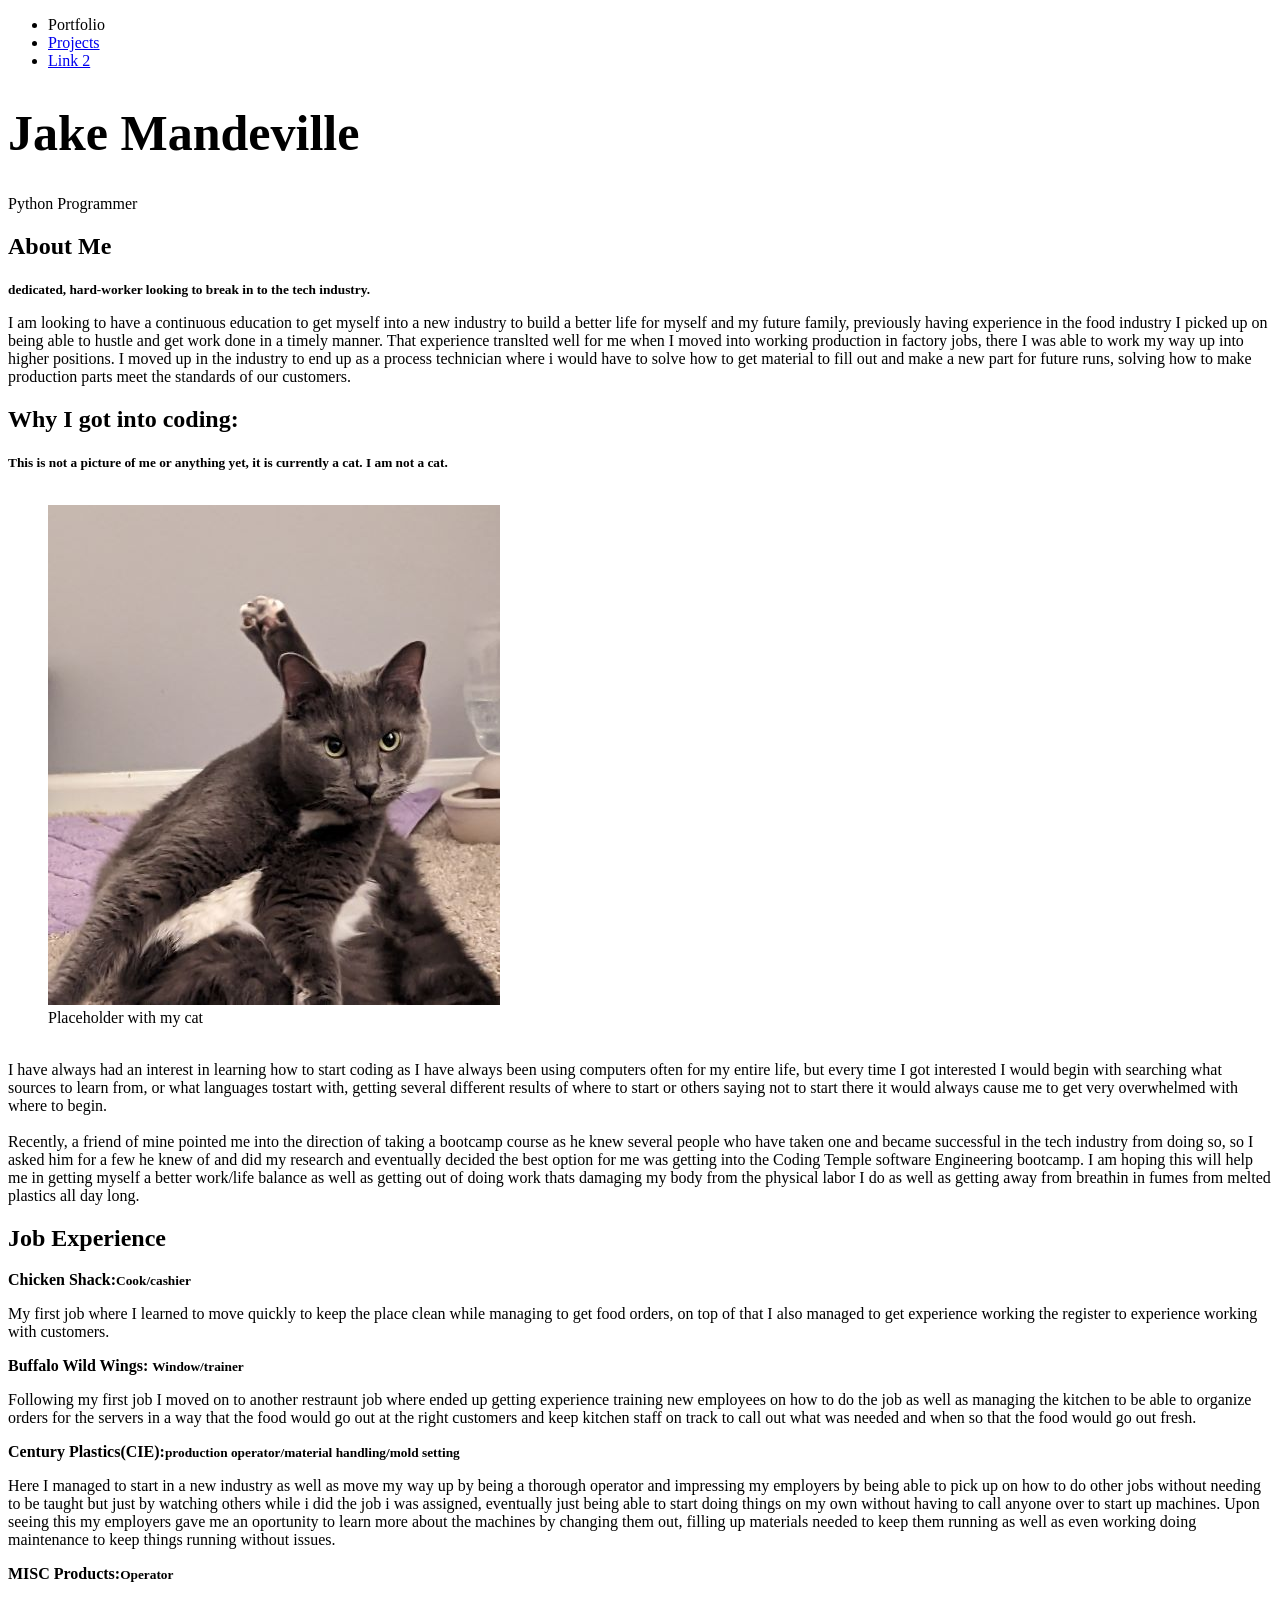
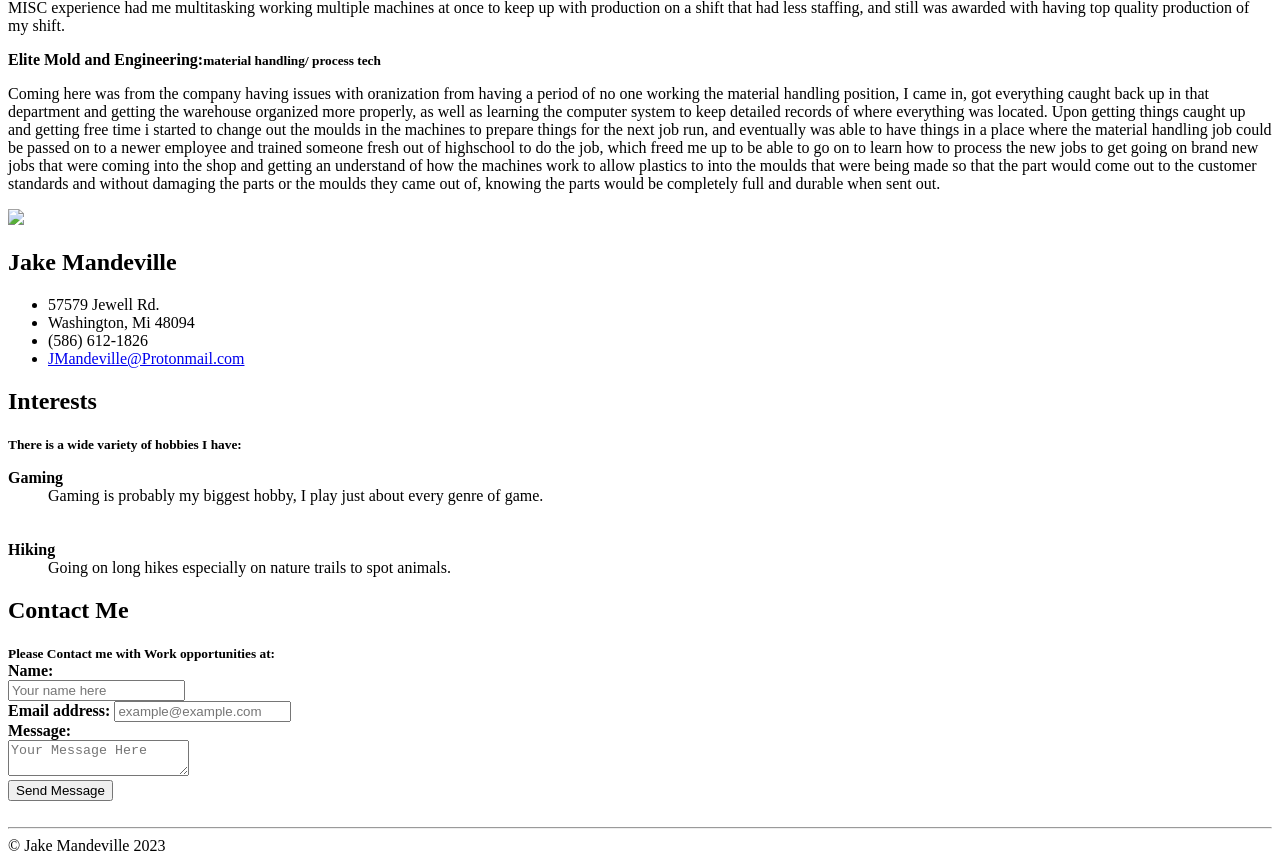
==== PortfolioSite.html @ 8d2fa227 "first commit" ====
<!DOCTYPE html>
<html lang="en">
<head>
    <meta charset="UTF-8">
    <meta name="viewport" content="width=device-width, initial-scale=1.0">
    <title>Jake's Portfolio</title>
    <link rel="stylesheet" href="css/main.css">
</head>
<body>
    <nav>
        <ul>
            <li>Portfolio</li>
            <li><a href="projects.html">Projects</a></li>
            <li><a href="page2.html">Link 2</a></li>
        </ul>
    </nav>
    <div class="hero-image">
        <div class="hero-text">
            <h1 style="font-size: 50px;">Jake Mandeville</h1>
            <p>Python Programmer</p>
        </div>
    </div>

    <main>
        <div id="main">
            <article class="main-articles">
                <h1>About Me</h1>
                <strong><small>dedicated, hard-worker looking to break in to 
                    the tech industry.</small></strong>
                <p>I am looking to have a continuous education to get myself 
                    into a new industry to build a better life for myself and 
                    my future family, previously having experience in the food 
                    industry I picked up on being able to hustle and get work 
                    done in a timely manner. That experience translted well 
                    for me when I moved into working production in factory 
                    jobs, there I was able to work my way up into 
                    higher positions. I moved up in the industry to end up 
                    as a process technician where i would have to solve 
                    how to get material to fill out and make a new part 
                    for future runs, solving how to make production parts 
                    meet the standards of our customers.
                </p>
            </article>
            <article class="main-articles">
                <h1>Why I got into coding: </h1>
                <strong><small>This is not a picture of me or anything yet, 
                    it is currently a cat. I am not a cat.
                </small></strong>
                <figure>
                    <br>
                    <img src="images/Melon leg.jpg" id="catleg">
                    <figcaption> Placeholder with my cat</figcaption>
                    <br>
                </figure>
                <p>I have always had an interest in learning how to start
                    coding as I have always been using computers often for my
                    entire life, but every time I got interested I would begin 
                    with searching what sources to learn from, or what languages 
                    tostart with, getting several different results of where to
                    start or others saying not to start there it would always
                    cause me to get very overwhelmed with where to begin. 
                    <br><br>
                    Recently, a friend of mine pointed me into the direction
                    of taking a bootcamp course as he knew several people who 
                    have taken one and became successful in the tech industry 
                    from doing so, so I asked him for a few he knew of and did
                    my research and eventually decided the best option for me
                    was getting into the Coding Temple software Engineering
                    bootcamp. I am hoping this will help me in getting myself
                    a better work/life balance as well as getting out of doing
                    work thats damaging my body from the physical labor I do as
                    well as getting away from breathin in fumes from melted
                    plastics all day long.
                </p>
            </article>
            <article class="main-articles">
                <h1>Job Experience</h1>
                <strong>Chicken Shack:<small>Cook/cashier</small></strong>
                <p>My first job where I learned to move quickly to keep the
                     place clean while managing to get food orders, on top of
                      that I also managed to get experience working the 
                      register to experience working with customers.</p>

                <strong>Buffalo Wild Wings: <small>Window/trainer</small></strong>
                <p>Following my first job I moved on to another restraunt job 
                    where ended up getting experience training new employees 
                    on how to do the job as well as managing the kitchen to 
                    be able to organize orders for the servers in a way that 
                    the food would go out at the right customers and keep 
                    kitchen staff on track to call out what was needed and 
                    when so that the food would go out fresh.</p>
                <strong>Century Plastics(CIE):<small>production 
                    operator/material handling/mold setting</small></strong>
                <p>Here I managed to start in a new industry as well as move 
                    my way up by being a thorough operator and impressing my 
                    employers by being able to pick up on how to do other jobs 
                    without needing to be taught but just by watching others 
                    while i did the job i was assigned, eventually just 
                    being able to start doing things on my own without having 
                    to call anyone over to start up machines. Upon seeing this
                    my employers gave me an oportunity to learn more about 
                    the machines by changing them out, filling up materials 
                    needed to keep them running as well as even working doing 
                    maintenance to keep things running without issues.</p>

                <strong>MISC Products:<small>Operator</small></strong>
                <p>MISC experience had me multitasking working multiple 
                    machines at once to keep up with production on a shift 
                    that had less staffing, and still was awarded with having 
                    top quality production of my shift.</p>

                <strong> Elite Mold and Engineering:<small>material 
                    handling/ process tech</small></strong>
                <p>Coming here was from the company having issues with 
                    oranization from having a period of no one working 
                    the material handling position, I came in, got everything 
                    caught back up in that department and getting the 
                    warehouse organized more properly, as well as learning the 
                    computer system to keep detailed records of where 
                    everything was located. Upon getting things caught 
                    up and getting free time i started to change out the 
                    moulds in the machines to prepare things for the next job 
                    run, and eventually was able to have things in a place 
                    where the material handling job could be 
                    passed on to a newer employee and trained someone fresh 
                    out of highschool to do the job, which freed me up to be 
                    able to go on to learn how to process the new jobs to get 
                    going on brand new jobs that were coming into the shop and 
                    getting an understand of how the machines work to allow 
                    plastics to into the moulds that were being made so that 
                    the part would come out to the customer standards and 
                    without damaging the parts or the moulds they came out of, 
                    knowing  the parts would be completely full and durable 
                    when sent out.
                </p>
            </article>
        </div>
        <div id="side">
            <article class="side-articles" id="profile">
                <img id="profile-image" src="images/Penny Snowball.jpg">
                <div id="profile-details">
                    <h2>Jake Mandeville</h2>
                    <ul>
                        <li>57579 Jewell Rd.</li>
                        <li>Washington, Mi 48094</li>
                        <li>(586) 612-1826</li>
                        <li><a href="mailto:JMandeville@protonmail.com">JMandeville@Protonmail.com</a></li>
                    </ul>
                </div>
            </article>
            <article class="side-articles">
                <h1>Interests</h1>
                    <strong><small>There is a wide variety
                        of hobbies I have:
                    </small></strong>
                    <dl>
                        <dt><strong>Gaming</strong></dt>
                        <dd>Gaming is probably my biggest hobby, 
                            I play just about every genre of game.
                        </dd>
                        <br><br>
                        <dt><strong>Hiking</strong></dt>
                        <dd>Going on long hikes especially on nature trails
                            to spot animals.
                        </dd>
                        </dd>
                    </UL>
            </article>
            <article class="side-articles">
                <h1>Contact Me</h1>
                <strong><small> Please Contact me with Work opportunities at:</small></strong>
                <br>
                <form action="/submit-form" method="POST">
                    <label for="name"><strong>Name:</strong></label>
                    <br>
                    <input type="text" id="name" placeholder="Your name here">
                    <br>
                    <label for="your email"><strong>Email address:</strong></label>
                    <input type="email" id="email" name="email" Placeholder="example@example.com">
                    <br>
                    <label for="body"><Strong>Message:</Strong></label>
                    <br>
                    <textarea id="body" placeholder="Your Message Here"></textarea><br>
                    <input type="submit" id="sendmessage" value="Send Message">
                </form><br>
           </article>
        </div>
    </main>
    <footer>
        <hr>
        <div>
            &copy Jake Mandeville 2023
        </div>
    </footer>
</body>
</html>
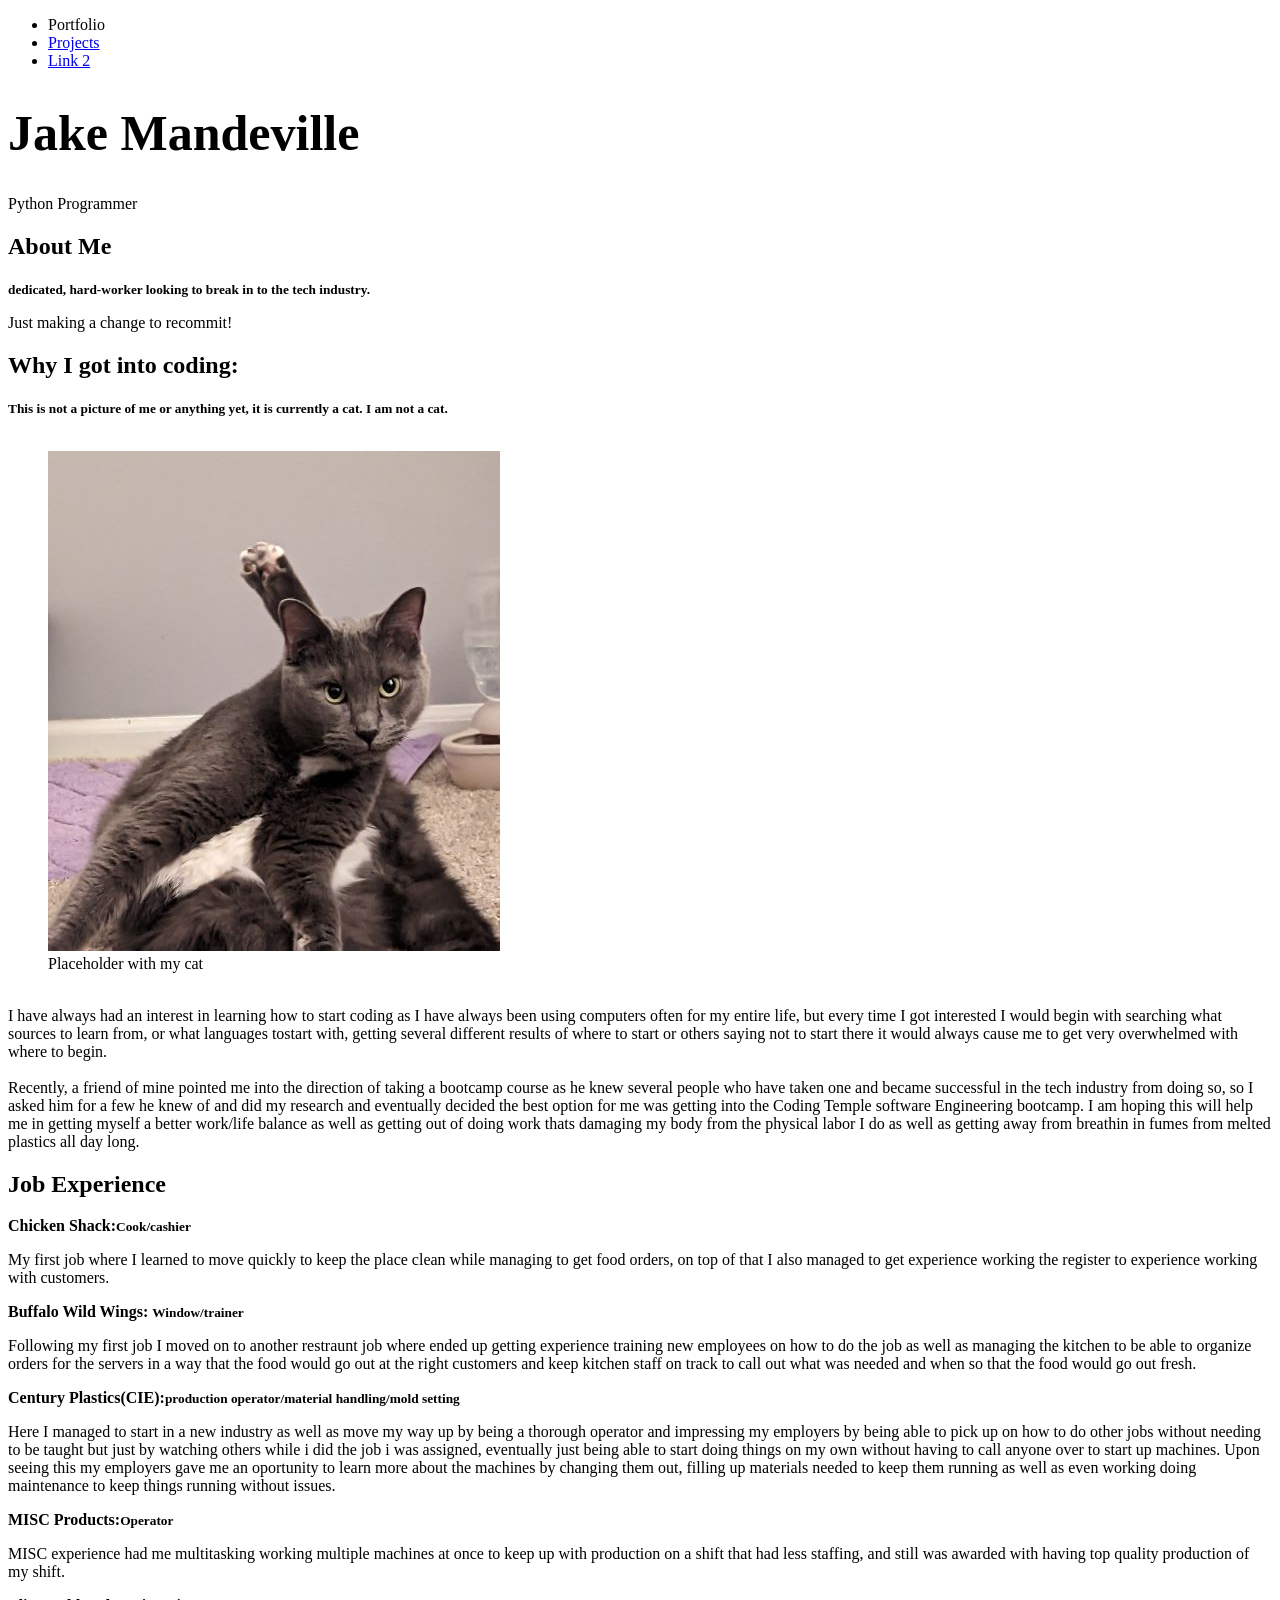
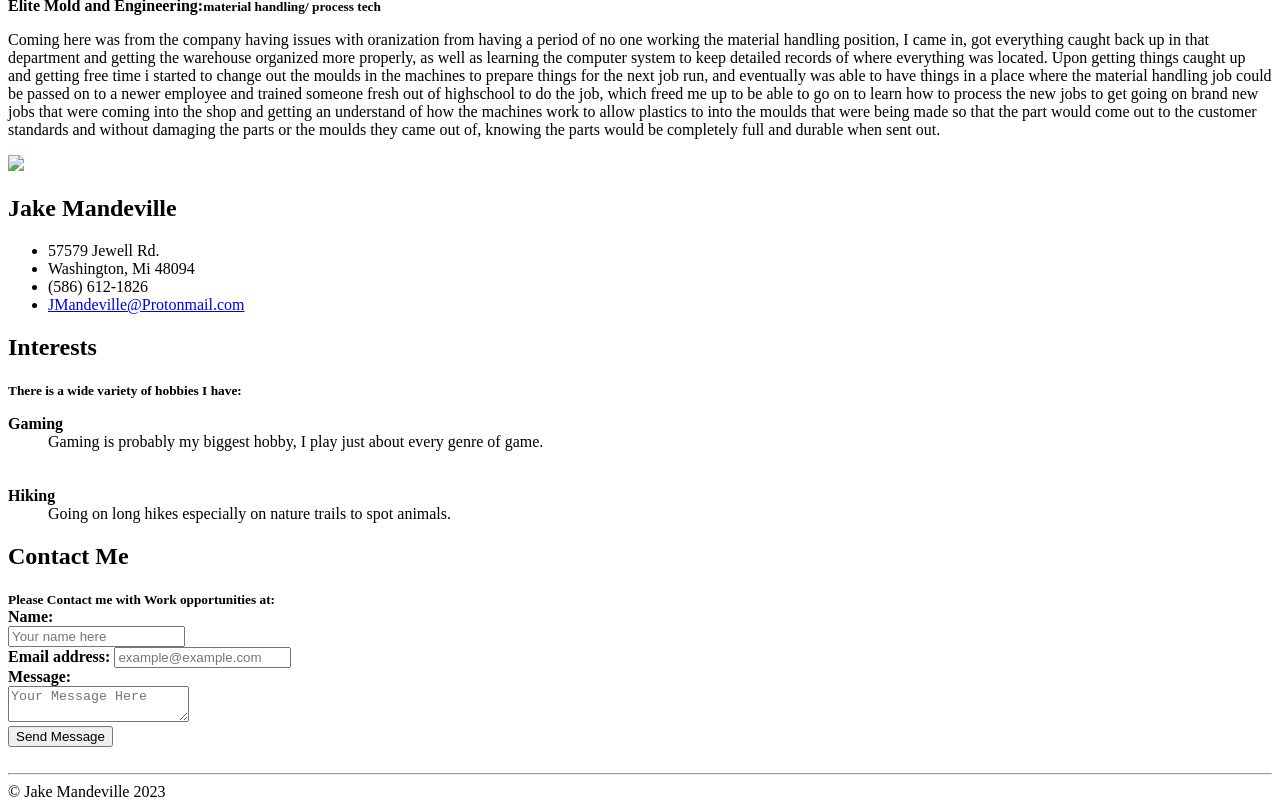
==== commit 5a088e53: "recommit" ====
--- a/PortfolioSite.html
+++ b/PortfolioSite.html
@@ -27,18 +27,7 @@
                 <h1>About Me</h1>
                 <strong><small>dedicated, hard-worker looking to break in to 
                     the tech industry.</small></strong>
-                <p>I am looking to have a continuous education to get myself 
-                    into a new industry to build a better life for myself and 
-                    my future family, previously having experience in the food 
-                    industry I picked up on being able to hustle and get work 
-                    done in a timely manner. That experience translted well 
-                    for me when I moved into working production in factory 
-                    jobs, there I was able to work my way up into 
-                    higher positions. I moved up in the industry to end up 
-                    as a process technician where i would have to solve 
-                    how to get material to fill out and make a new part 
-                    for future runs, solving how to make production parts 
-                    meet the standards of our customers.
+                <p>Just making a change to recommit!
                 </p>
             </article>
             <article class="main-articles">
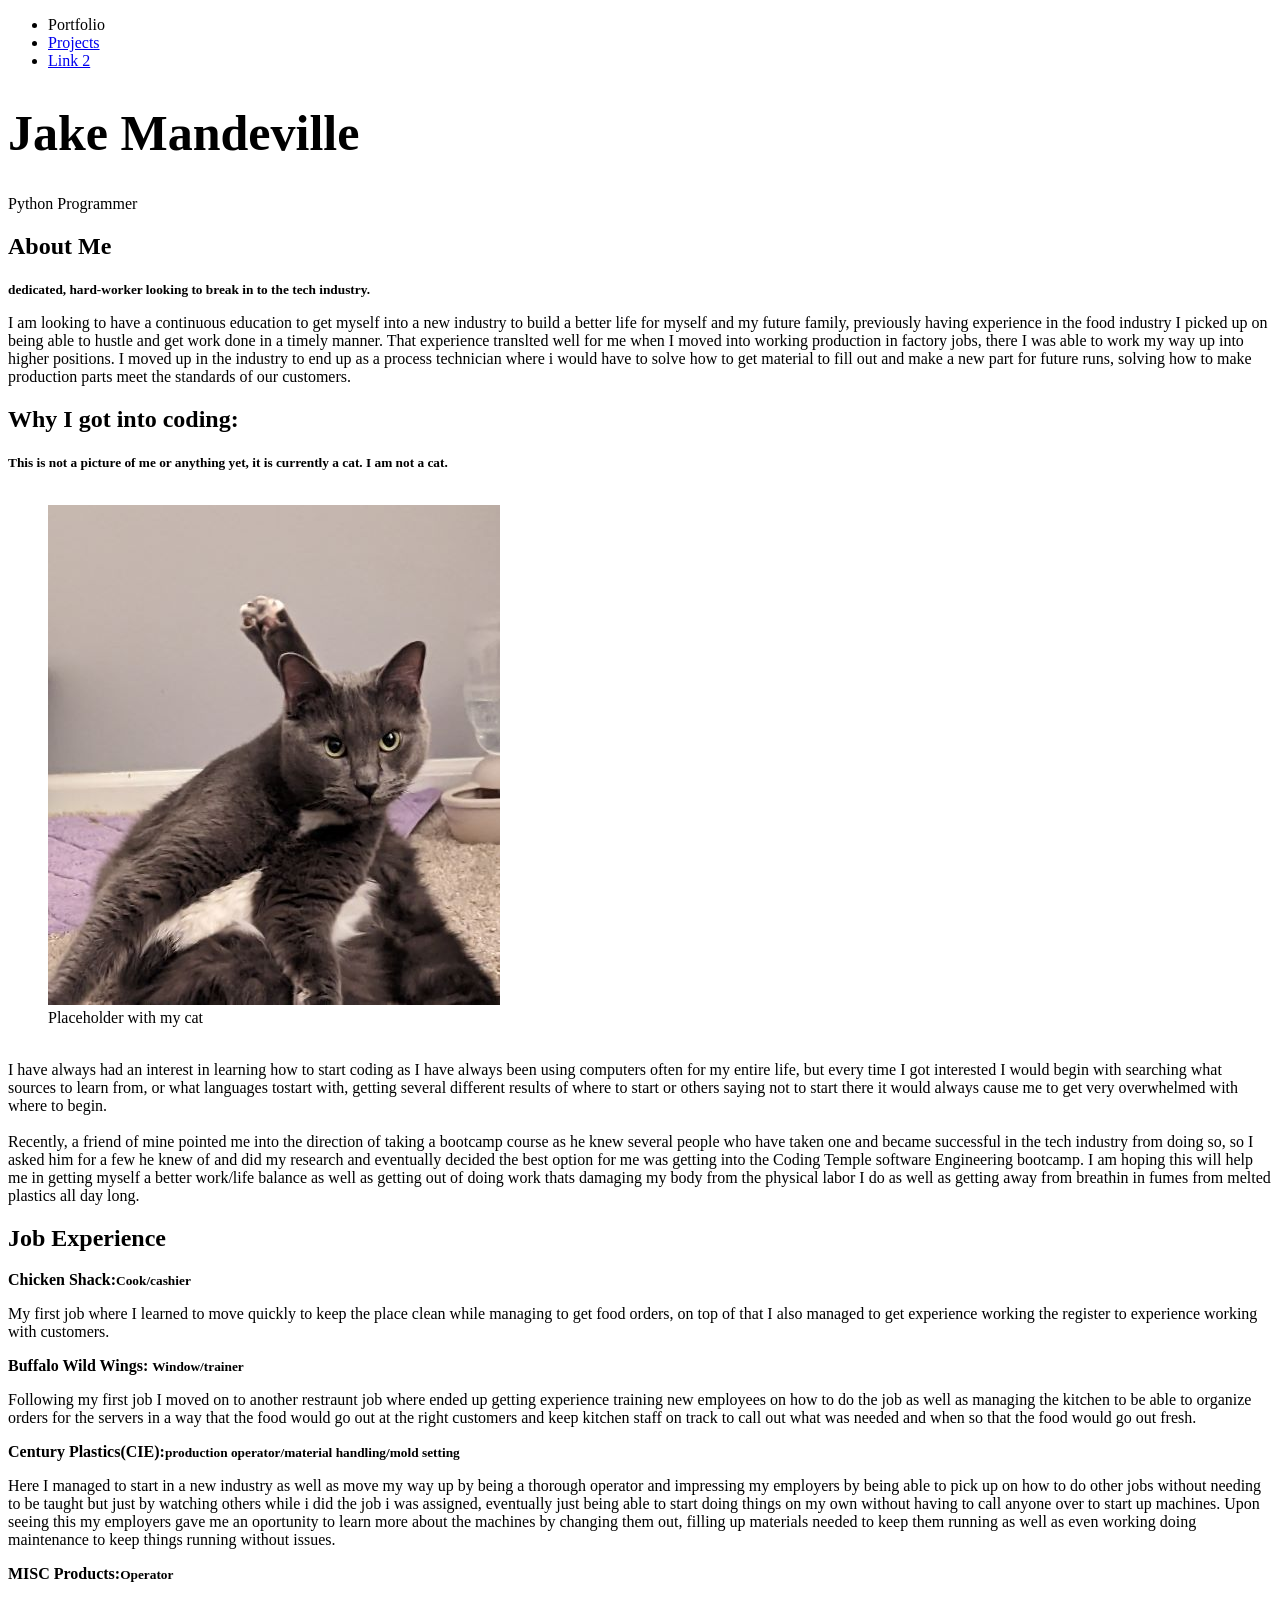
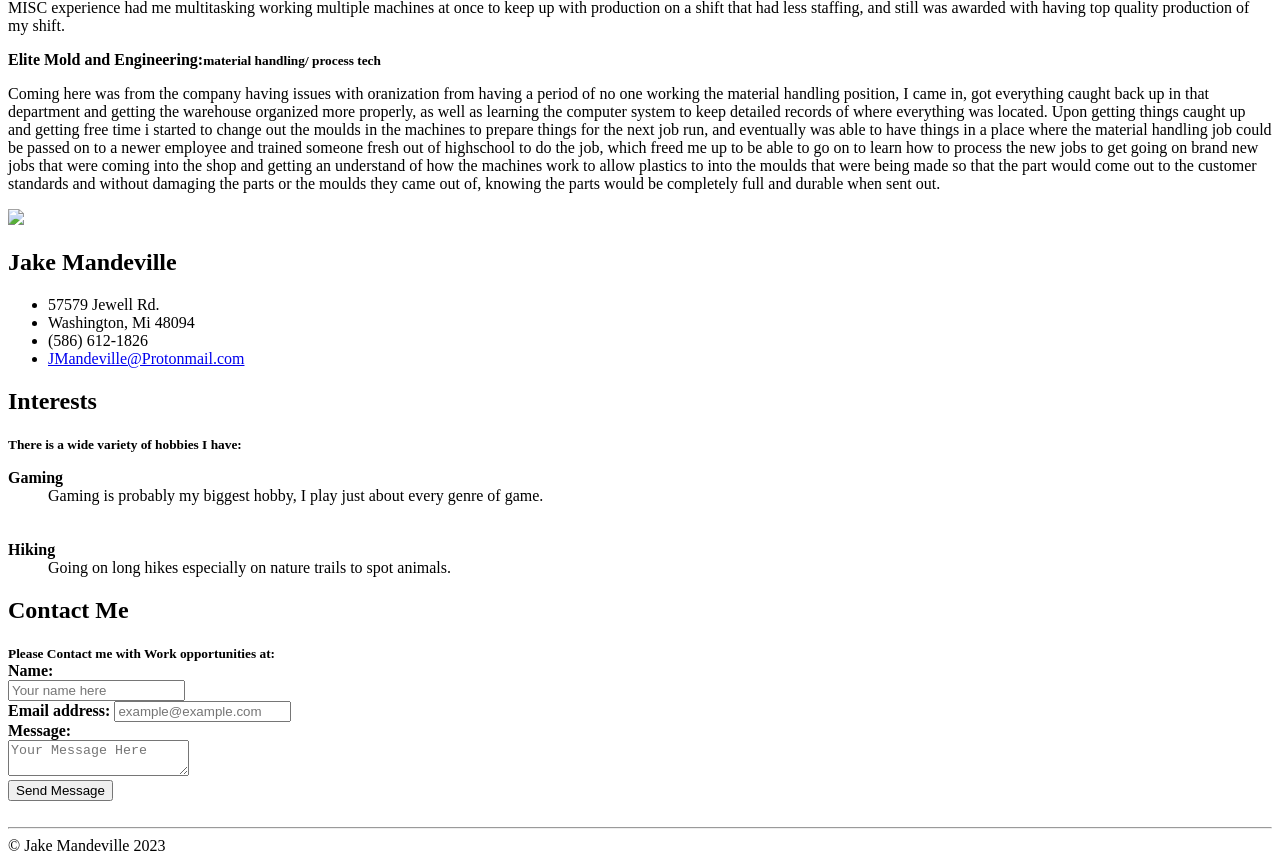
==== commit 68977469: "added ./ pathing for images, fixed paragraph" ====
--- a/PortfolioSite.html
+++ b/PortfolioSite.html
@@ -27,7 +27,18 @@
                 <h1>About Me</h1>
                 <strong><small>dedicated, hard-worker looking to break in to 
                     the tech industry.</small></strong>
-                <p>Just making a change to recommit!
+                <p>I am looking to have a continuous education to get myself 
+                    into a new industry to build a better life for myself and 
+                    my future family, previously having experience in the food 
+                    industry I picked up on being able to hustle and get work 
+                    done in a timely manner. That experience translted well 
+                    for me when I moved into working production in factory 
+                    jobs, there I was able to work my way up into 
+                    higher positions. I moved up in the industry to end up 
+                    as a process technician where i would have to solve 
+                    how to get material to fill out and make a new part 
+                    for future runs, solving how to make production parts 
+                    meet the standards of our customers.
                 </p>
             </article>
             <article class="main-articles">
@@ -37,7 +48,7 @@
                 </small></strong>
                 <figure>
                     <br>
-                    <img src="images/Melon leg.jpg" id="catleg">
+                    <img src="./images/Melon leg.jpg" id="catleg">
                     <figcaption> Placeholder with my cat</figcaption>
                     <br>
                 </figure>
@@ -126,7 +137,7 @@
         </div>
         <div id="side">
             <article class="side-articles" id="profile">
-                <img id="profile-image" src="images/Penny Snowball.jpg">
+                <img id="profile-image" src="./images/Penny Snowball.jpg">
                 <div id="profile-details">
                     <h2>Jake Mandeville</h2>
                     <ul>
